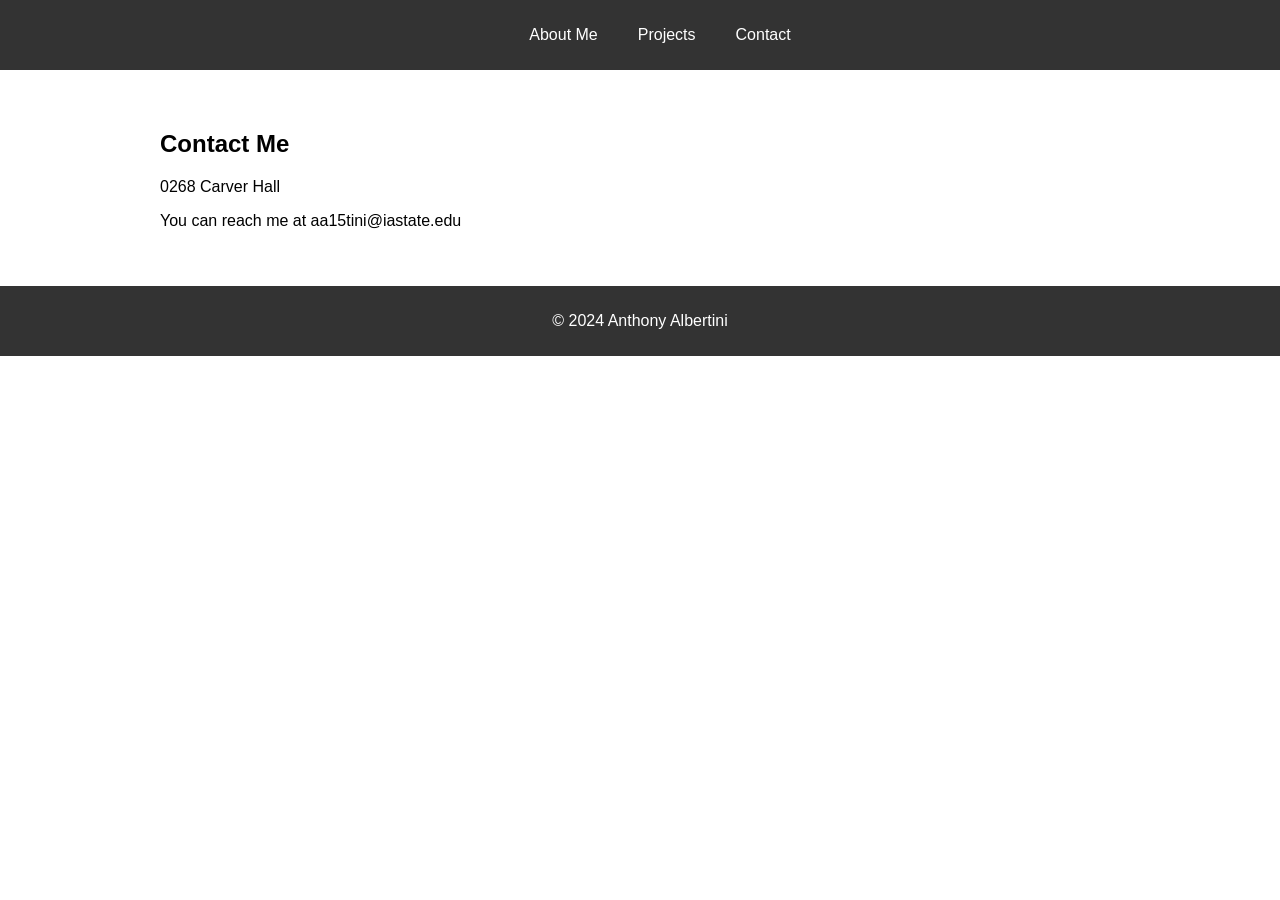
==== contact.html @ 2411d47b "Add files via upload" ====
<!DOCTYPE html>
<html lang="en">

<head>
    <meta charset="UTF-8">
    <meta name="viewport" content="width=device-width, initial-scale=1.0">
    <link rel="stylesheet" href="./style.css">
    <style>
        .container {
            max-width: 960px;
            margin: 0 auto;
            padding: 40px;
        }

        .project {
            margin-bottom: 20px;
            border: 1px solid #ccc;
            padding: 20px;
        }
    </style>
    <title>Activity 04 Portfolio Contact Info</title>
</head>

<body>
    <header>
        <nav>
            <ul>
                <li><a href="./index.html">About Me</a></li>
                <li><a href="./projects.html">Projects</a></li>
                <li><a href="./contact.html">Contact</a></li>
            </ul>
        </nav>
    </header>

    <div class="container">
        <h2>Contact Me</h2>
        <p>0268 Carver Hall</p>
        <p>You can reach me at aa15tini@iastate.edu</p>
    </div>

    <footer>
        <p>&copy; 2024 Anthony Albertini</p>
    </footer>
</body>

</html>
---- style.css ----
header {
    background-color: #333;
    color: #fff;
    padding: 10px 0;
}

nav ul {
    list-style: none;
    display: flex;
    justify-content: center;
}

nav li {
    margin: 0 20px;
}

nav a {
    text-decoration: none;
    color: #fff;
}

img {
    max-width: 200px;
}

body {
    font-family: Arial, sans-serif;
    margin: 0;
    padding: 0;
}

footer {
    text-align: center;
    padding: 10px;
    background-color: #333;
    color: #fff;
}
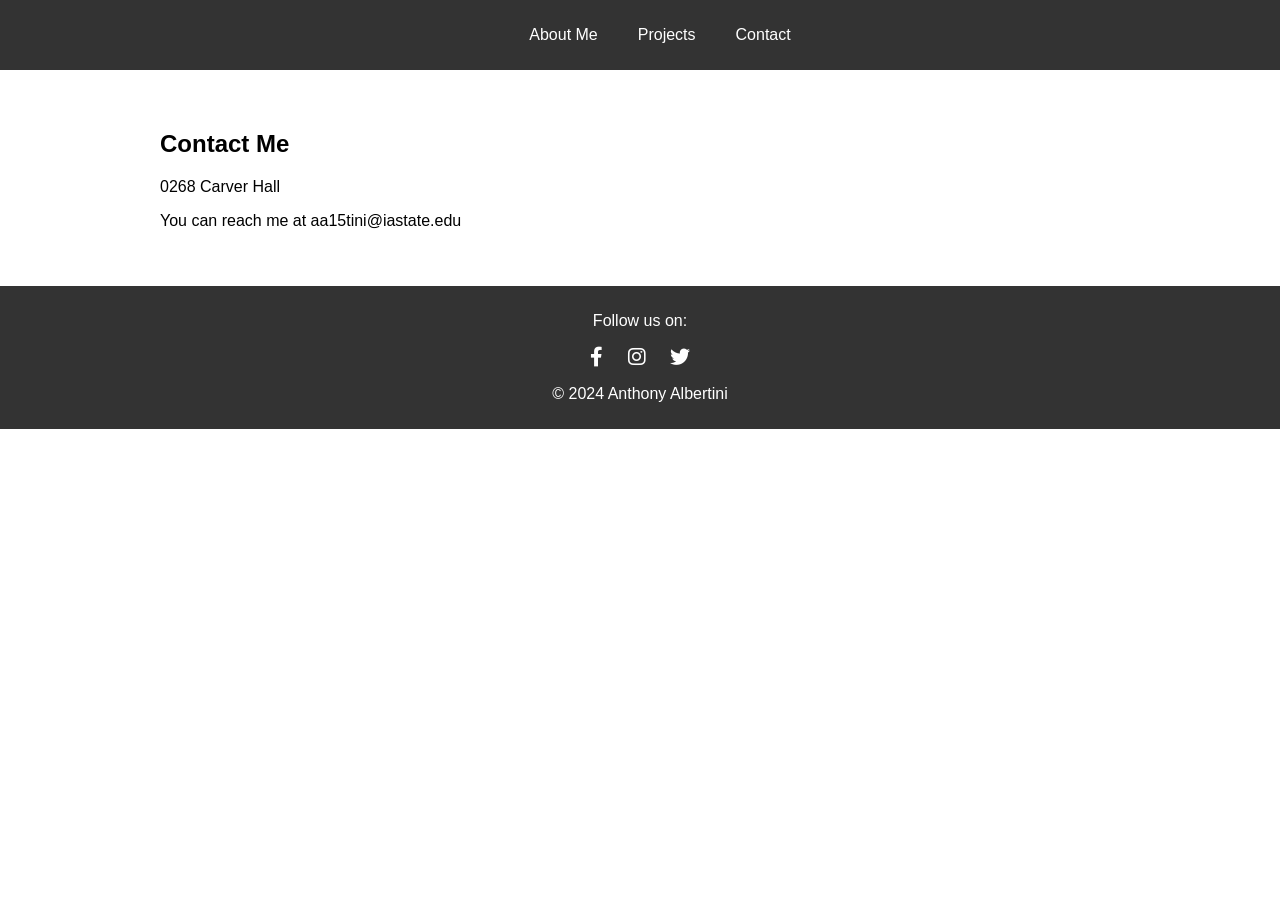
==== commit efa80252: "Add files via upload" ====
--- a/contact.html
+++ b/contact.html
@@ -5,6 +5,7 @@
     <meta charset="UTF-8">
     <meta name="viewport" content="width=device-width, initial-scale=1.0">
     <link rel="stylesheet" href="./style.css">
+    <link rel="stylesheet" href="https://cdnjs.cloudflare.com/ajax/libs/font-awesome/6.0.0-beta3/css/all.min.css">
     <style>
         .container {
             max-width: 960px;
@@ -39,6 +40,10 @@
     </div>
 
     <footer>
+        <p>Follow us on:</p>
+        <a href="https://www.facebook.com" target="_blank"><i class="fab fa-facebook-f"></i></a>
+        <a href="https://www.instagram.com" target="_blank"><i class="fab fa-instagram"></i></a>
+        <a href="https://www.twitter.com" target="_blank"><i class="fab fa-twitter"></i></a>
         <p>&copy; 2024 Anthony Albertini</p>
     </footer>
 </body>
--- a/style.css
+++ b/style.css
@@ -34,4 +34,16 @@
     padding: 10px;
     background-color: #333;
     color: #fff;
+}
+
+footer a {
+    color: #fff;
+    margin: 0 10px;
+    text-decoration: none;
+    font-size: 20px;
+}
+
+footer a:hover {
+    color: #f39c12;
+    /* Change color on hover */
 }
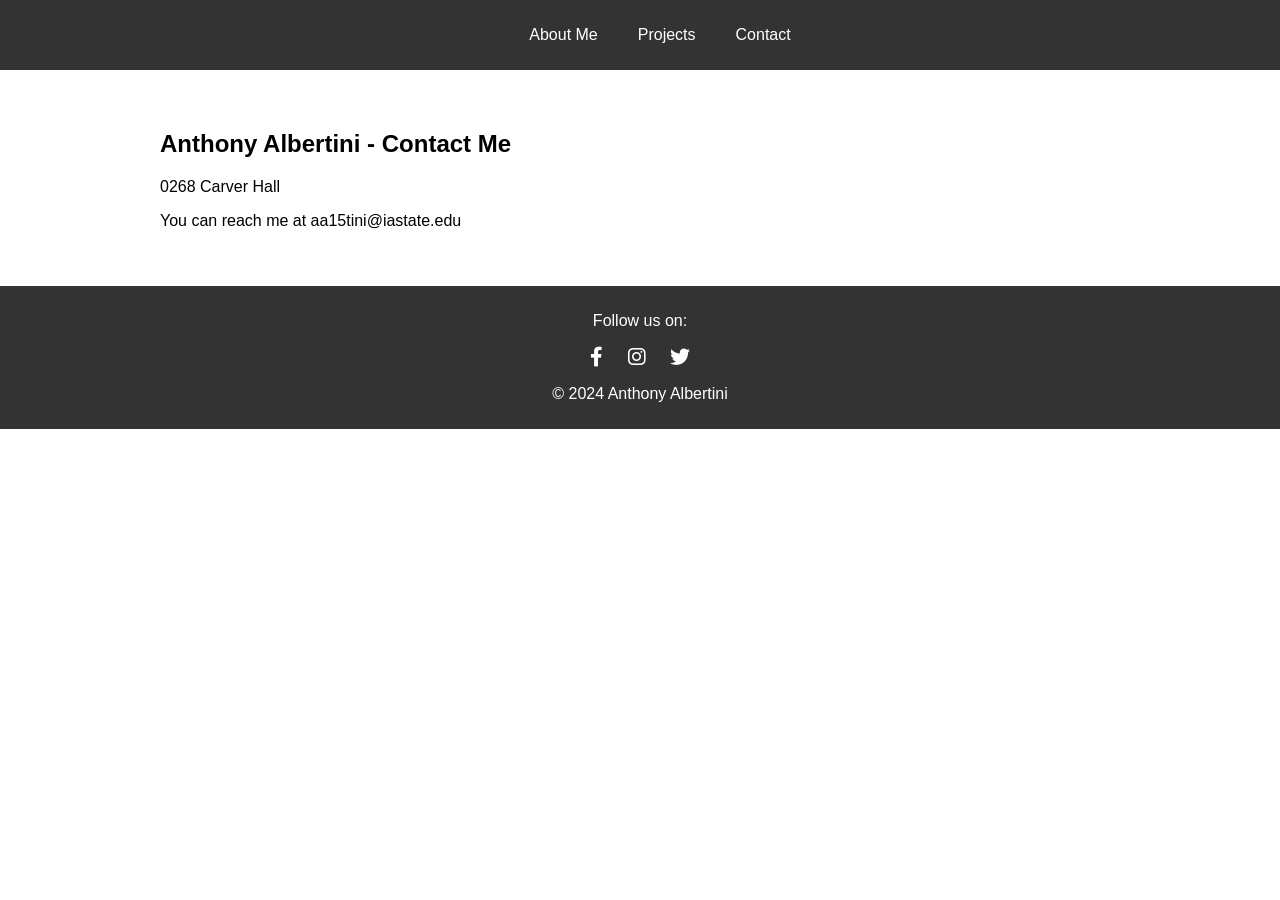
==== commit 09a266fe: "Tab Title Changes" ====
--- a/contact.html
+++ b/contact.html
@@ -18,6 +18,20 @@
             border: 1px solid #ccc;
             padding: 20px;
         }
+
+        /*Added to fix Git Hub Link Style Bug*/
+        footer a {
+            color: #fff;
+            margin: 0 10px;
+            text-decoration: none;
+            font-size: 20px;
+        }
+
+        /*Added to fix Git Hub Link Style Bug*/
+        footer a:hover {
+            color: #f39c12;
+            /* Change color on hover */
+        }
     </style>
     <title>Activity 04 Portfolio Contact Info</title>
 </head>
@@ -27,14 +41,14 @@
         <nav>
             <ul>
                 <li><a href="./index.html">About Me</a></li>
-                <li><a href="./projects.html">Projects</a></li>
+                <li><a href="./ping.html">Projects</a></li>
                 <li><a href="./contact.html">Contact</a></li>
             </ul>
         </nav>
     </header>
 
     <div class="container">
-        <h2>Contact Me</h2>
+        <h2>Anthony Albertini - Contact Me</h2>
         <p>0268 Carver Hall</p>
         <p>You can reach me at aa15tini@iastate.edu</p>
     </div>
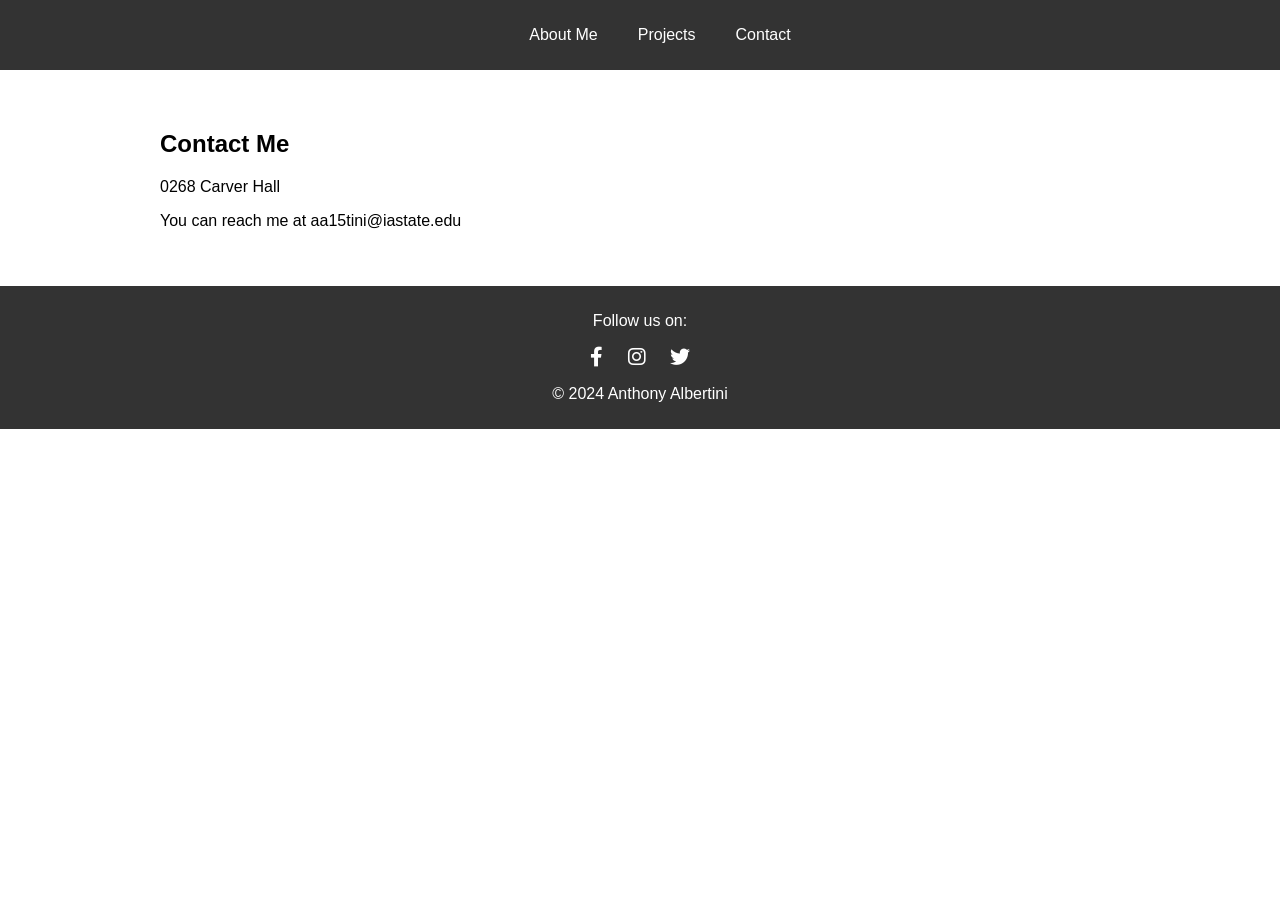
==== commit ca79a2c7: "Tab Title Changes2" ====
--- a/contact.html
+++ b/contact.html
@@ -33,7 +33,7 @@
             /* Change color on hover */
         }
     </style>
-    <title>Activity 04 Portfolio Contact Info</title>
+    <title>Anthony Albertini - Contact Me</title>
 </head>
 
 <body>
@@ -48,7 +48,7 @@
     </header>
 
     <div class="container">
-        <h2>Anthony Albertini - Contact Me</h2>
+        <h2>Contact Me</h2>
         <p>0268 Carver Hall</p>
         <p>You can reach me at aa15tini@iastate.edu</p>
     </div>
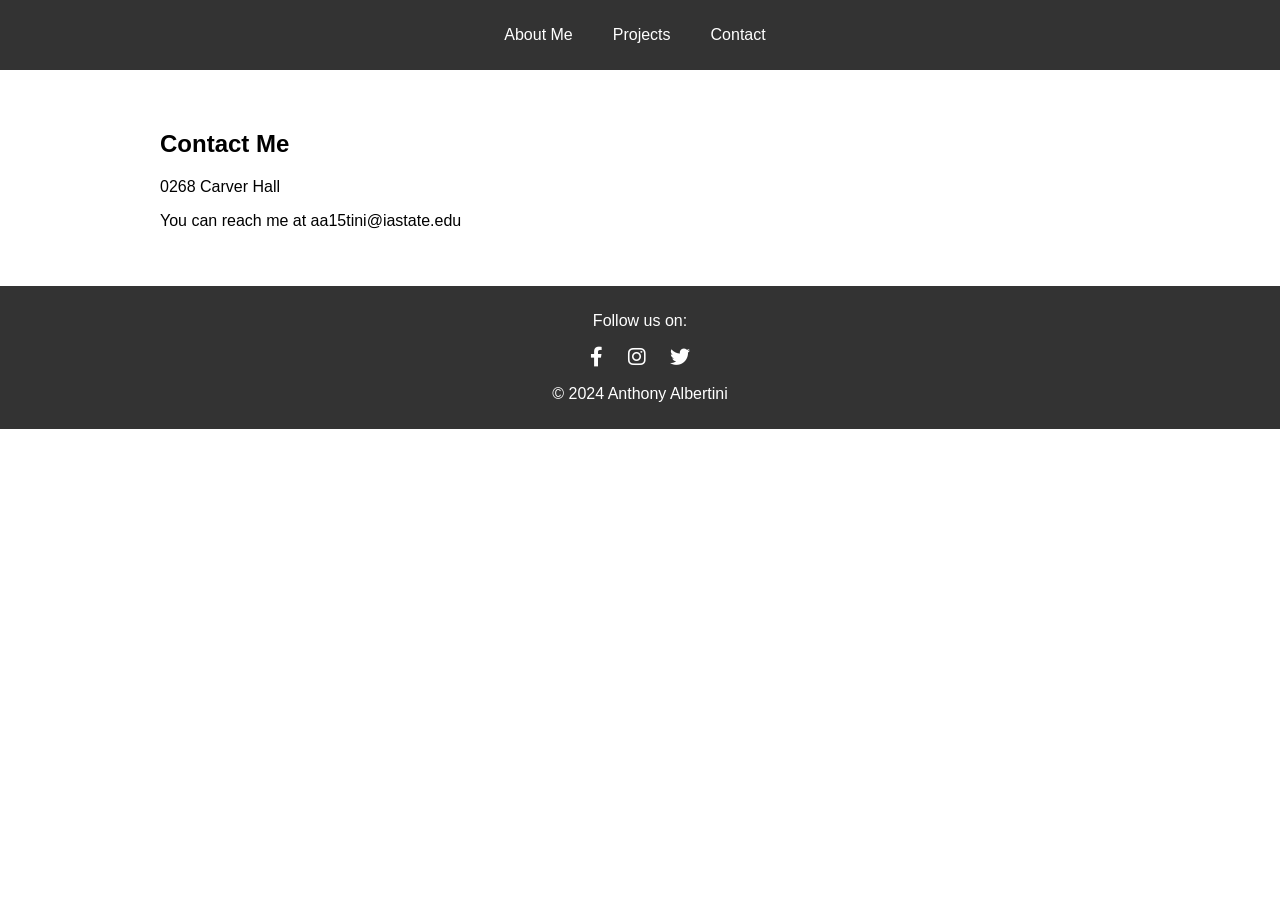
==== commit a07b6d89: "Color format and minor ping gameplay changes" ====
--- a/contact.html
+++ b/contact.html
@@ -41,7 +41,7 @@
         <nav>
             <ul>
                 <li><a href="./index.html">About Me</a></li>
-                <li><a href="./ping.html">Projects</a></li>
+                <li><a href="./projects.html">Projects</a></li>
                 <li><a href="./contact.html">Contact</a></li>
             </ul>
         </nav>
--- a/style.css
+++ b/style.css
@@ -8,6 +8,7 @@
     list-style: none;
     display: flex;
     justify-content: center;
+    padding-inline-end: 50px;
 }
 
 nav li {
@@ -17,6 +18,11 @@
 nav a {
     text-decoration: none;
     color: #fff;
+}
+
+nav a:hover {
+    text-decoration: none;
+    color: #f39c12;
 }
 
 img {
